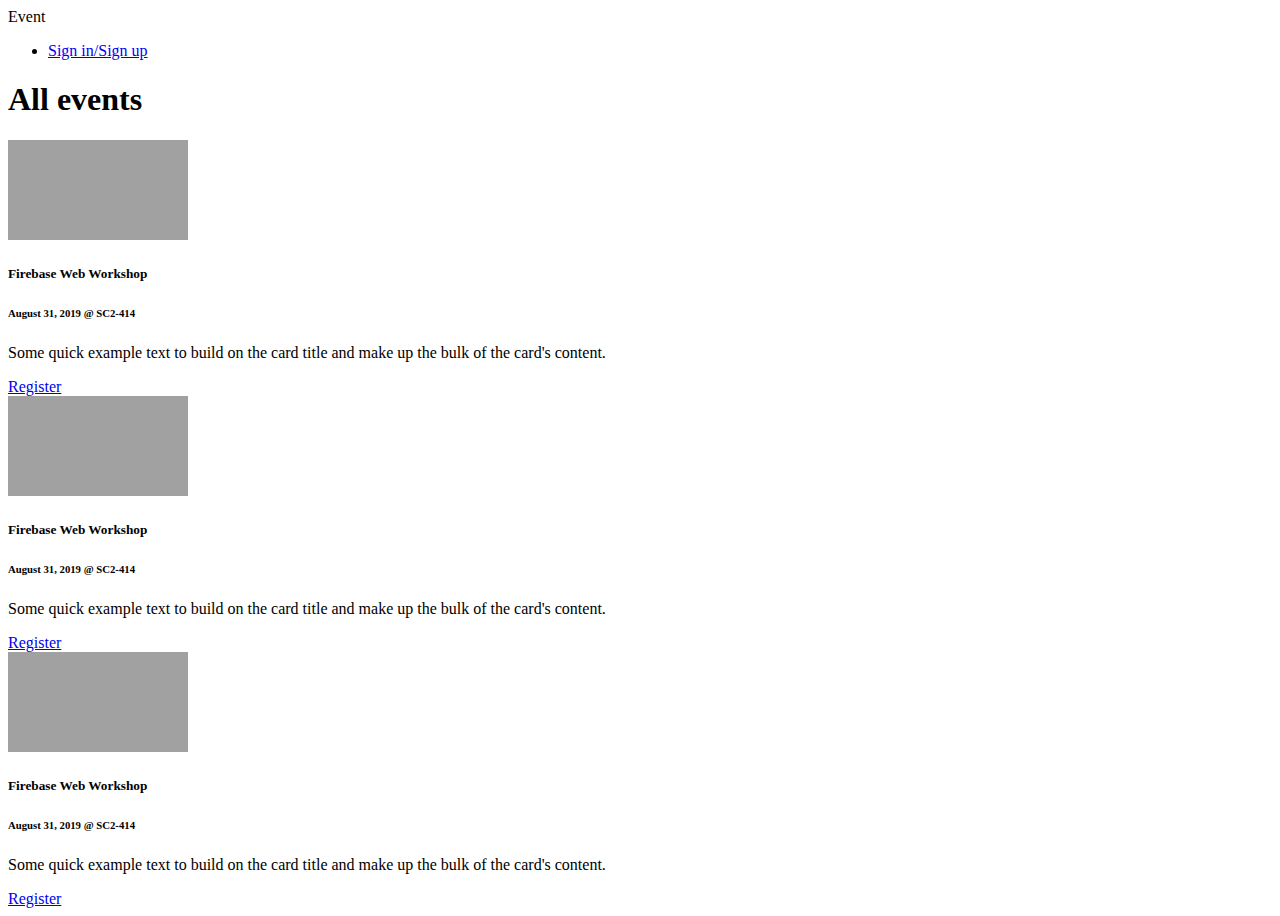
==== index.html @ 6ce0cfe3 "Initial project with basic html" ====
<!doctype html>
<html lang="en">
    <head>
        <!-- Required meta tags -->
        <meta charset="utf-8">
        <meta name="viewport" content="width=device-width, initial-scale=1, shrink-to-fit=no">

        <!-- Bootstrap CSS -->
        <link rel="stylesheet" href="https://stackpath.bootstrapcdn.com/bootstrap/4.1.3/css/bootstrap.min.css" integrity="sha384-MCw98/SFnGE8fJT3GXwEOngsV7Zt27NXFoaoApmYm81iuXoPkFOJwJ8ERdknLPMO" crossorigin="anonymous">

        <title>Hello, world!</title>
    </head>
    <body>

        <!-- Navigation bar -->
        <nav class="navbar navbar-expand-lg navbar-light bg-light">
            <a class="navbar-brand">Event</a>
            <ul class="navbar-nav ml-auto">
                <li class="nav-item">
                    <a class="nav-link" href="#">Sign in/Sign up</a>
                </li>
            </ul>
        </nav>

        <div class="container">

            <!-- Title -->
            <h1>All events</h1>

            <!-- Event list -->
            <div id="event-list">
                <div class="row">
                    <div class="col-sm-4">
                        <div class="card">
                            <img class="card-img-top" src="images/temp.png" alt="Card image cap">
                            <div class="card-body">
                                <h5 class="card-title">Firebase Web Workshop</h5>
                                <h6 class="card-subtitle mb-2 text-muted">August 31, 2019 @ SC2-414</h6>
                                <p class="card-text">Some quick example text to build on the card title and make up the bulk of the card's content.</p>
                                <a href="#" class="btn btn-primary">Register</a>
                            </div>
                        </div>
                    </div>
                    <div class="col-sm-4">
                        <div class="card">
                            <img class="card-img-top" src="images/temp.png" alt="Card image cap">
                            <div class="card-body">
                                <h5 class="card-title">Firebase Web Workshop</h5>
                                <h6 class="card-subtitle mb-2 text-muted">August 31, 2019 @ SC2-414</h6>
                                <p class="card-text">Some quick example text to build on the card title and make up the bulk of the card's content.</p>
                                <a href="#" class="btn btn-primary">Register</a>
                            </div>
                        </div>
                    </div>
                    <div class="col-sm-4">
                        <div class="card">
                            <img class="card-img-top" src="images/temp.png" alt="Card image cap">
                            <div class="card-body">
                                <h5 class="card-title">Firebase Web Workshop</h5>
                                <h6 class="card-subtitle mb-2 text-muted">August 31, 2019 @ SC2-414</h6>
                                <p class="card-text">Some quick example text to build on the card title and make up the bulk of the card's content.</p>
                                <a href="#" class="btn btn-primary">Register</a>
                            </div>
                        </div>
                    </div>
                </div>
            </div>

        </div>

        <!-- Optional JavaScript -->
        <!-- jQuery first, then Popper.js, then Bootstrap JS -->
        <script src="https://code.jquery.com/jquery-3.3.1.slim.min.js" integrity="sha384-q8i/X+965DzO0rT7abK41JStQIAqVgRVzpbzo5smXKp4YfRvH+8abtTE1Pi6jizo" crossorigin="anonymous"></script>
        <script src="https://cdnjs.cloudflare.com/ajax/libs/popper.js/1.14.3/umd/popper.min.js" integrity="sha384-ZMP7rVo3mIykV+2+9J3UJ46jBk0WLaUAdn689aCwoqbBJiSnjAK/l8WvCWPIPm49" crossorigin="anonymous"></script>
        <script src="https://stackpath.bootstrapcdn.com/bootstrap/4.1.3/js/bootstrap.min.js" integrity="sha384-ChfqqxuZUCnJSK3+MXmPNIyE6ZbWh2IMqE241rYiqJxyMiZ6OW/JmZQ5stwEULTy" crossorigin="anonymous"></script>
    </body>
</html>
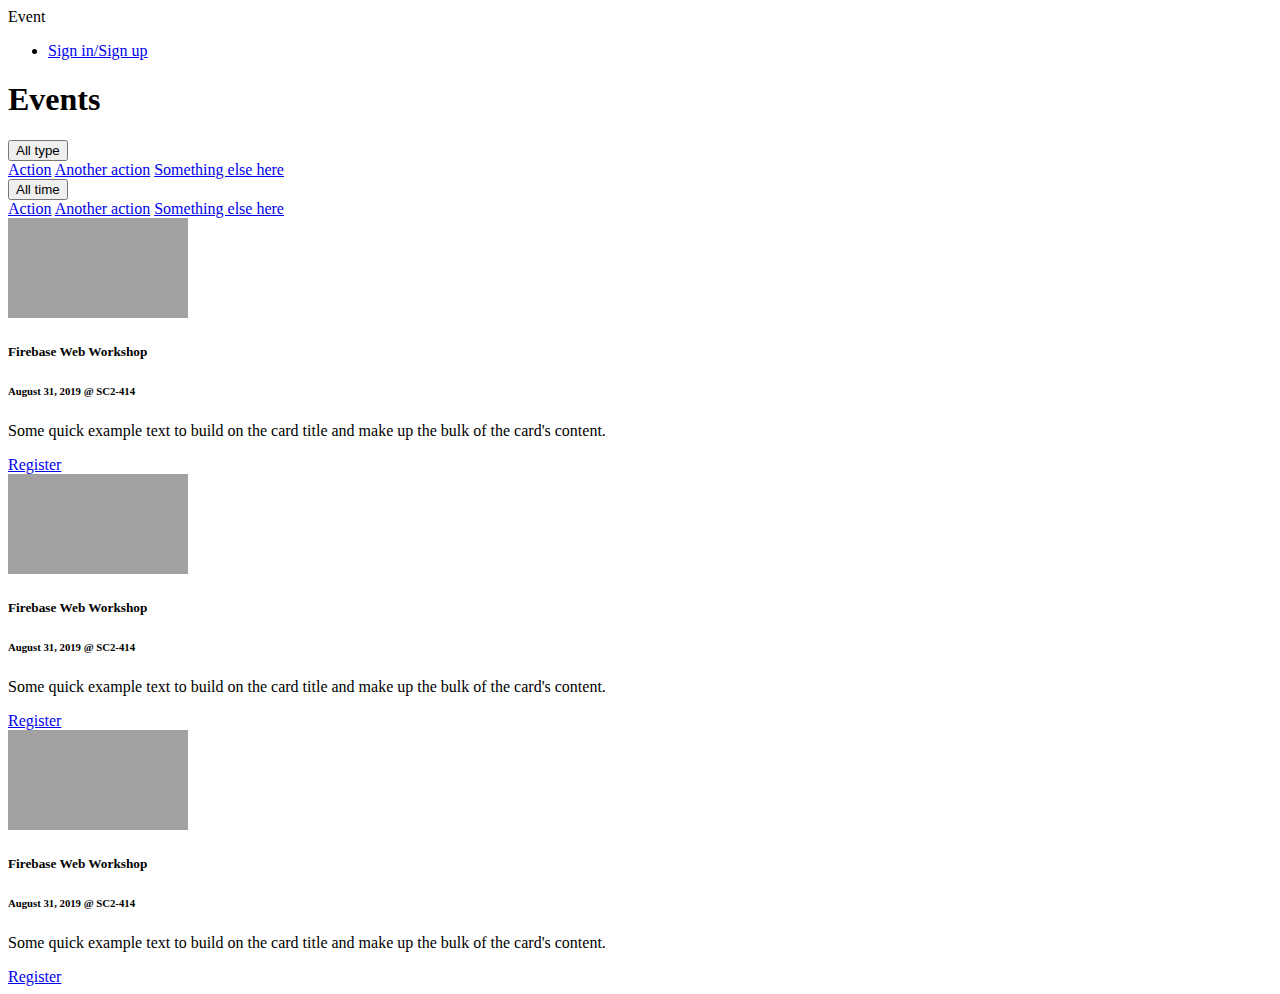
==== commit 77876c1e: "Event - add dropdown menu" ====
--- a/index.html
+++ b/index.html
@@ -8,7 +8,7 @@
         <!-- Bootstrap CSS -->
         <link rel="stylesheet" href="https://stackpath.bootstrapcdn.com/bootstrap/4.1.3/css/bootstrap.min.css" integrity="sha384-MCw98/SFnGE8fJT3GXwEOngsV7Zt27NXFoaoApmYm81iuXoPkFOJwJ8ERdknLPMO" crossorigin="anonymous">
 
-        <title>Hello, world!</title>
+        <title>Events</title>
     </head>
     <body>
 
@@ -25,7 +25,31 @@
         <div class="container">
 
             <!-- Title -->
-            <h1>All events</h1>
+            <h1>Events</h1>
+
+            <!-- Dropdown -->
+            <div class="filter-dropdown-list">
+                <div class="btn-group">
+                    <button class="btn btn-light dropdown-toggle" type="button" id="typeDropdownMenuButton" data-toggle="dropdown" aria-haspopup="true" aria-expanded="false">
+                        All type
+                    </button>
+                    <div class="dropdown-menu" aria-labelledby="typeDropdownMenuButton">
+                        <a class="dropdown-item" href="#">Action</a>
+                        <a class="dropdown-item" href="#">Another action</a>
+                        <a class="dropdown-item" href="#">Something else here</a>
+                    </div>
+                </div>
+                <div class="btn-group">
+                    <button class="btn btn-light dropdown-toggle" type="button" id="timeDropdownMenuButton" data-toggle="dropdown" aria-haspopup="true" aria-expanded="false">
+                        All time
+                    </button>
+                    <div class="dropdown-menu" aria-labelledby="timeDropdownMenuButton">
+                        <a class="dropdown-item" href="#">Action</a>
+                        <a class="dropdown-item" href="#">Another action</a>
+                        <a class="dropdown-item" href="#">Something else here</a>
+                    </div>
+                </div>
+            </div>
 
             <!-- Event list -->
             <div id="event-list">
